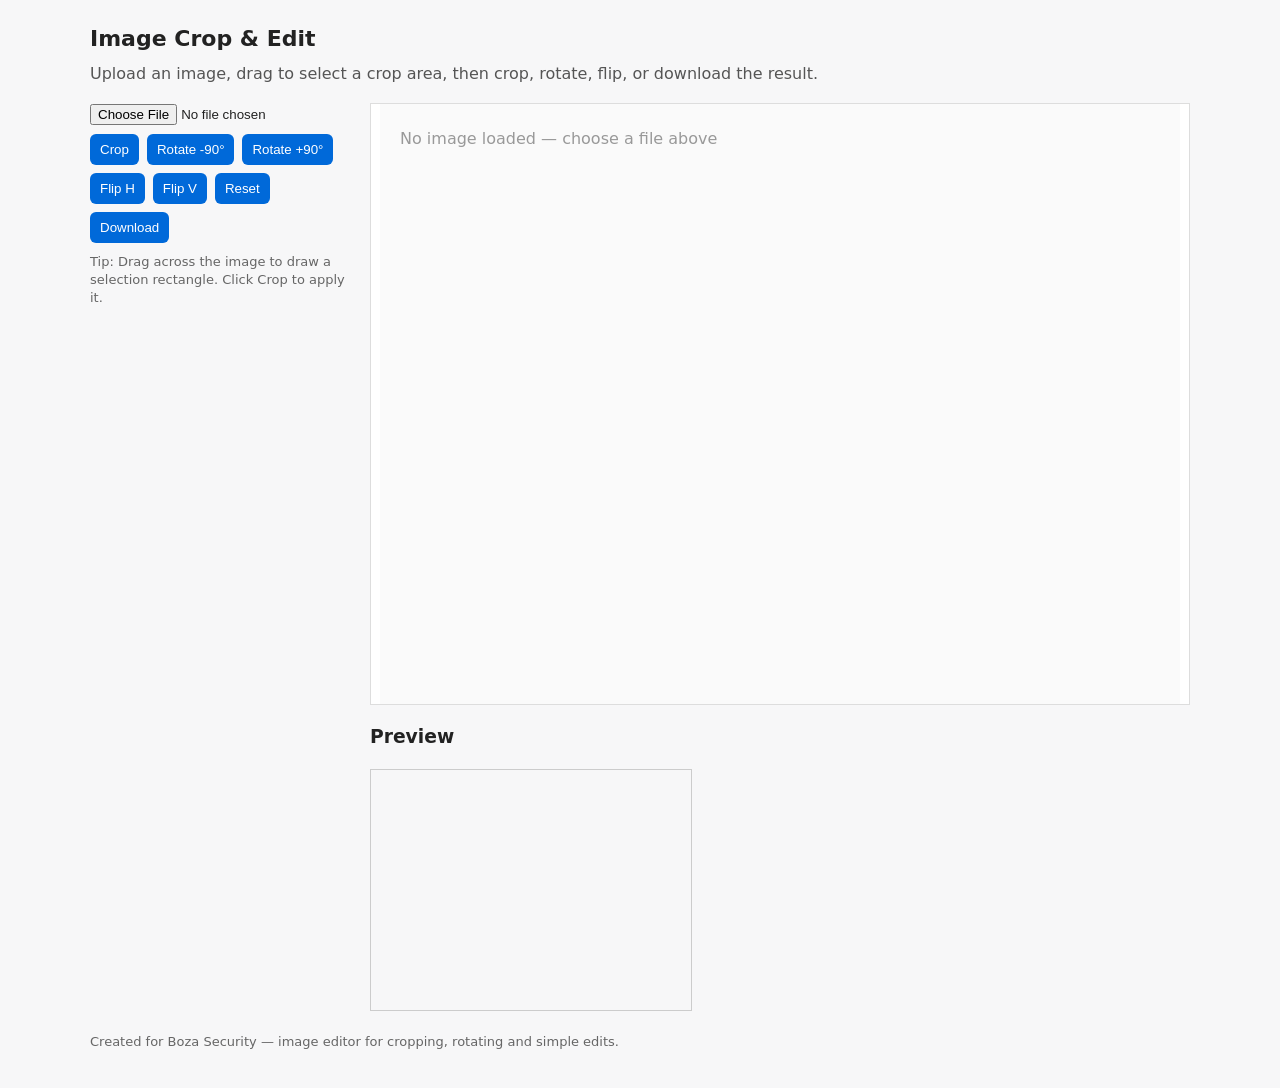
==== image-editor.html @ 1bdcaf2f "Add image editor page (image-editor.html, image-editor.css, image-editor.js)" ====
<!doctype html>
<html lang="en">
<head>
  <meta charset="utf-8" />
  <meta name="viewport" content="width=device-width,initial-scale=1" />
  <title>Boza — Image Crop & Edit</title>
  <link rel="stylesheet" href="image-editor.css">
</head>
<body>
  <main class="page">
    <h1>Image Crop & Edit</h1>
    <p class="lead">Upload an image, drag to select a crop area, then crop, rotate, flip, or download the result.</p>

    <section class="tool">
      <div class="left">
        <input id="fileInput" type="file" accept="image/*">
        <div class="btns">
          <button id="cropBtn">Crop</button>
          <button id="rotateLeftBtn">Rotate -90°</button>
          <button id="rotateRightBtn">Rotate +90°</button>
          <button id="flipHBtn">Flip H</button>
          <button id="flipVBtn">Flip V</button>
          <button id="resetBtn">Reset</button>
          <button id="downloadBtn">Download</button>
        </div>
        <p class="hint">Tip: Drag across the image to draw a selection rectangle. Click Crop to apply it.</p>
      </div>

      <div class="right">
        <div class="canvas-wrap">
          <canvas id="canvas" width="800" height="600"></canvas>
          <div id="overlay" class="overlay"></div>
        </div>

        <div class="preview">
          <h3>Preview</h3>
          <canvas id="preview" width="320" height="240"></canvas>
        </div>
      </div>
    </section>

    <footer>
      <p>Created for Boza Security — image editor for cropping, rotating and simple edits.</p>
    </footer>
  </main>

  <script src="image-editor.js"></script>
</body>
</html>
---- image-editor.css ----
*{box-sizing:border-box}
body{font-family:system-ui,-apple-system,Segoe UI,Roboto,'Helvetica Neue',Arial;line-height:1.4;color:#222;margin:0;padding:24px;background:#f7f7f8}
.page{max-width:1100px;margin:0 auto}
h1{margin:0 0 8px;font-size:22px}
.lead{margin:0 0 18px;color:#555}
.tool{display:flex;gap:20px;align-items:flex-start}
.left{flex:0 0 260px}
.right{flex:1}
.btns{display:flex;flex-wrap:wrap;gap:8px;margin-top:8px}
button{background:#0069d9;border:none;color:white;padding:8px 10px;border-radius:6px;cursor:pointer}
button:active{transform:scale(.99)}
button.secondary{background:#888}
.hint{font-size:13px;color:#666;margin-top:10px}
.canvas-wrap{position:relative;border:1px solid #ddd;background:#fff;min-height:300px;display:flex;align-items:center;justify-content:center}
canvas#canvas{max-width:100%;height:auto;display:block}
.overlay{position:absolute;left:0;top:0;right:0;bottom:0;pointer-events:none}
.preview{margin-top:12px}
.preview canvas{border:1px solid #ccc;display:block}
footer{margin-top:22px;color:#666;font-size:13px}

@media (max-width:900px){.tool{flex-direction:column}.left{width:100%}}
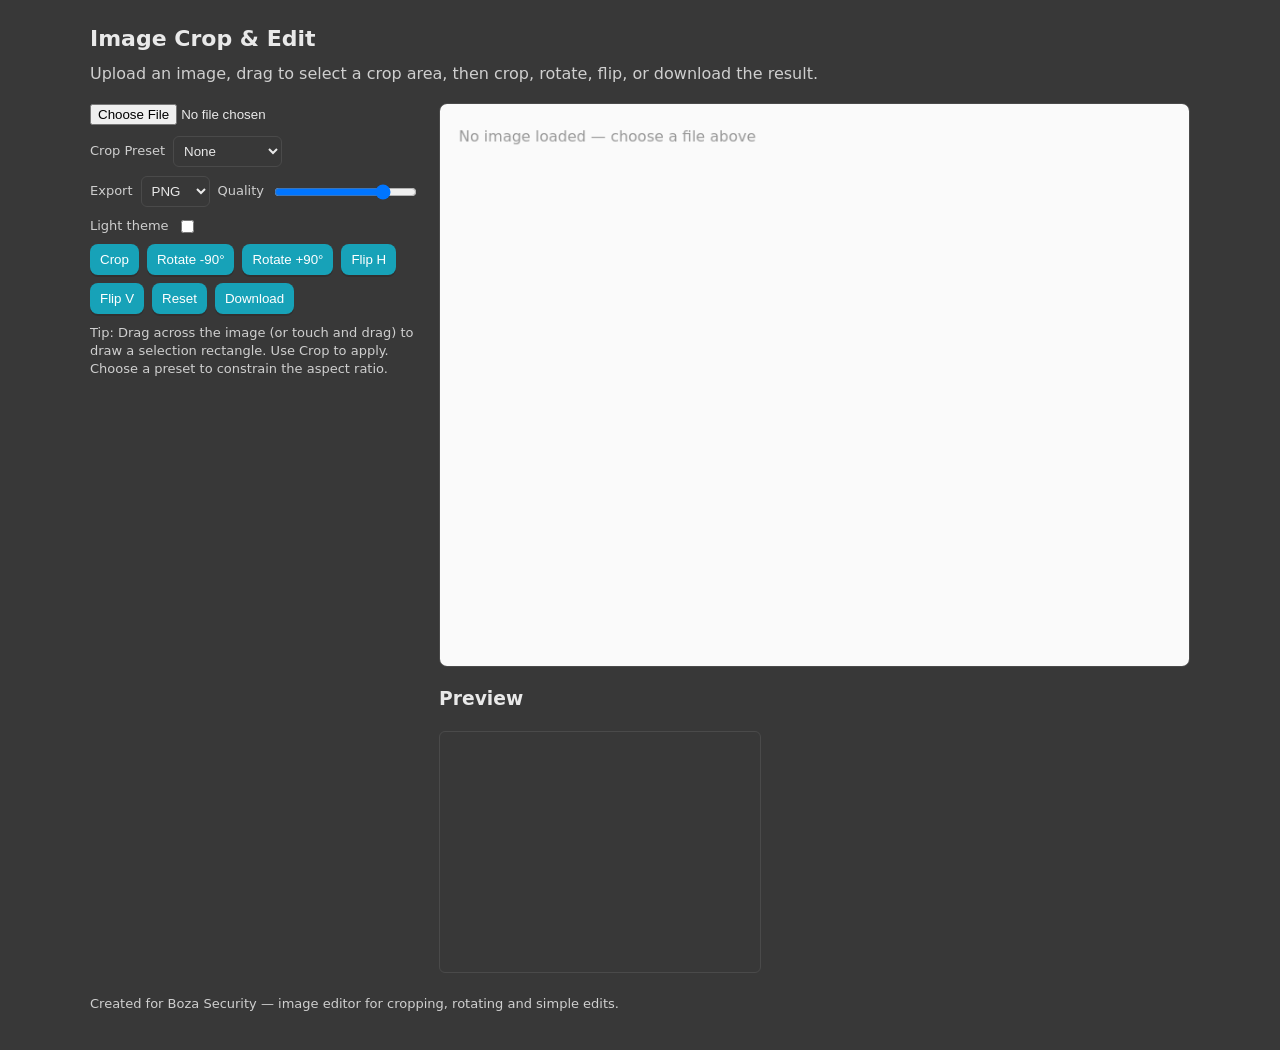
==== commit f2a5d168: "Add theme toggle, aspect-ratio presets, JPEG export, touch support, and UI/styling improvements" ====
--- a/image-editor.html
+++ b/image-editor.html
@@ -6,14 +6,43 @@
   <title>Boza — Image Crop & Edit</title>
   <link rel="stylesheet" href="image-editor.css">
 </head>
-<body>
+<body class="theme-dark">
   <main class="page">
     <h1>Image Crop & Edit</h1>
     <p class="lead">Upload an image, drag to select a crop area, then crop, rotate, flip, or download the result.</p>
 
     <section class="tool">
       <div class="left">
-        <input id="fileInput" type="file" accept="image/*">
+        <label class="file-label">
+          <input id="fileInput" type="file" accept="image/*">
+        </label>
+
+        <div class="controls">
+          <div class="control-row">
+            <label for="aspectSelect">Crop Preset</label>
+            <select id="aspectSelect">
+              <option value="none">None</option>
+              <option value="1:1">1:1 (Square)</option>
+              <option value="16:9">16:9</option>
+            </select>
+          </div>
+
+          <div class="control-row">
+            <label for="exportType">Export</label>
+            <select id="exportType">
+              <option value="png">PNG</option>
+              <option value="jpeg">JPEG</option>
+            </select>
+            <label for="jpegQuality" class="quality-label">Quality</label>
+            <input id="jpegQuality" type="range" min="0.4" max="1" step="0.05" value="0.9">
+          </div>
+
+          <div class="control-row">
+            <label for="themeToggle">Light theme</label>
+            <input id="themeToggle" type="checkbox" aria-label="Toggle light theme">
+          </div>
+        </div>
+
         <div class="btns">
           <button id="cropBtn">Crop</button>
           <button id="rotateLeftBtn">Rotate -90°</button>
@@ -23,13 +52,13 @@
           <button id="resetBtn">Reset</button>
           <button id="downloadBtn">Download</button>
         </div>
-        <p class="hint">Tip: Drag across the image to draw a selection rectangle. Click Crop to apply it.</p>
+        <p class="hint">Tip: Drag across the image (or touch and drag) to draw a selection rectangle. Use Crop to apply. Choose a preset to constrain the aspect ratio.</p>
       </div>
 
       <div class="right">
         <div class="canvas-wrap">
           <canvas id="canvas" width="800" height="600"></canvas>
-          <div id="overlay" class="overlay"></div>
+          <div id="overlay" class="overlay" aria-hidden="true"></div>
         </div>
 
         <div class="preview">
--- a/image-editor.css
+++ b/image-editor.css
@@ -1,21 +1,39 @@
-*{box-sizing:border-box}
-body{font-family:system-ui,-apple-system,Segoe UI,Roboto,'Helvetica Neue',Arial;line-height:1.4;color:#222;margin:0;padding:24px;background:#f7f7f8}
+/* Image editor styles with theme support and softer borders */
+:root{
+  --bg: #383838;           /* page background */
+  --canvas-bg: #2f2f2f;    /* canvas area background */
+  --text: #e9e9e9;
+  --muted: #cfcfcf;
+  --border: #4a4a4a;      /* softer border */
+  --btn: #17a2b8;         /* teal button color */
+  --btn-hover: #138f99;
+}
+
+body{font-family:system-ui,-apple-system,Segoe UI,Roboto,'Helvetica Neue',Arial;line-height:1.4;color:var(--text);margin:0;padding:24px;background:var(--bg);transition:background .2s,color .2s}
+body.theme-light{--bg:#f5f6f7;--canvas-bg:#ffffff;--text:#222;--muted:#555;--border:#ddd;--btn:#0069d9;--btn-hover:#0056b3}
+
 .page{max-width:1100px;margin:0 auto}
 h1{margin:0 0 8px;font-size:22px}
-.lead{margin:0 0 18px;color:#555}
+.lead{margin:0 0 18px;color:var(--muted)}
 .tool{display:flex;gap:20px;align-items:flex-start}
 .left{flex:0 0 260px}
 .right{flex:1}
+.controls{margin-top:10px;display:grid;gap:8px}
+.control-row{display:flex;gap:8px;align-items:center}
+.control-row label{font-size:13px;color:var(--muted)}
+.control-row select, .control-row input[type="range"]{padding:6px;border-radius:6px;border:1px solid var(--border);background:transparent;color:var(--text)}
+
 .btns{display:flex;flex-wrap:wrap;gap:8px;margin-top:8px}
-button{background:#0069d9;border:none;color:white;padding:8px 10px;border-radius:6px;cursor:pointer}
-button:active{transform:scale(.99)}
+button{background:var(--btn);border:none;color:white;padding:8px 10px;border-radius:8px;cursor:pointer;box-shadow:0 2px 0 rgba(0,0,0,0.15);transition:transform .06s,background .12s}
+button:hover{background:var(--btn-hover)}
+button:active{transform:translateY(1px)}
 button.secondary{background:#888}
-.hint{font-size:13px;color:#666;margin-top:10px}
-.canvas-wrap{position:relative;border:1px solid #ddd;background:#fff;min-height:300px;display:flex;align-items:center;justify-content:center}
+.hint{font-size:13px;color:var(--muted);margin-top:10px}
+.canvas-wrap{position:relative;border:1px solid var(--border);background:var(--canvas-bg);min-height:300px;display:flex;align-items:center;justify-content:center;border-radius:8px;overflow:hidden}
 canvas#canvas{max-width:100%;height:auto;display:block}
 .overlay{position:absolute;left:0;top:0;right:0;bottom:0;pointer-events:none}
 .preview{margin-top:12px}
-.preview canvas{border:1px solid #ccc;display:block}
-footer{margin-top:22px;color:#666;font-size:13px}
+.preview canvas{border:1px solid var(--border);display:block;border-radius:6px}
+footer{margin-top:22px;color:var(--muted);font-size:13px}
 
 @media (max-width:900px){.tool{flex-direction:column}.left{width:100%}}
